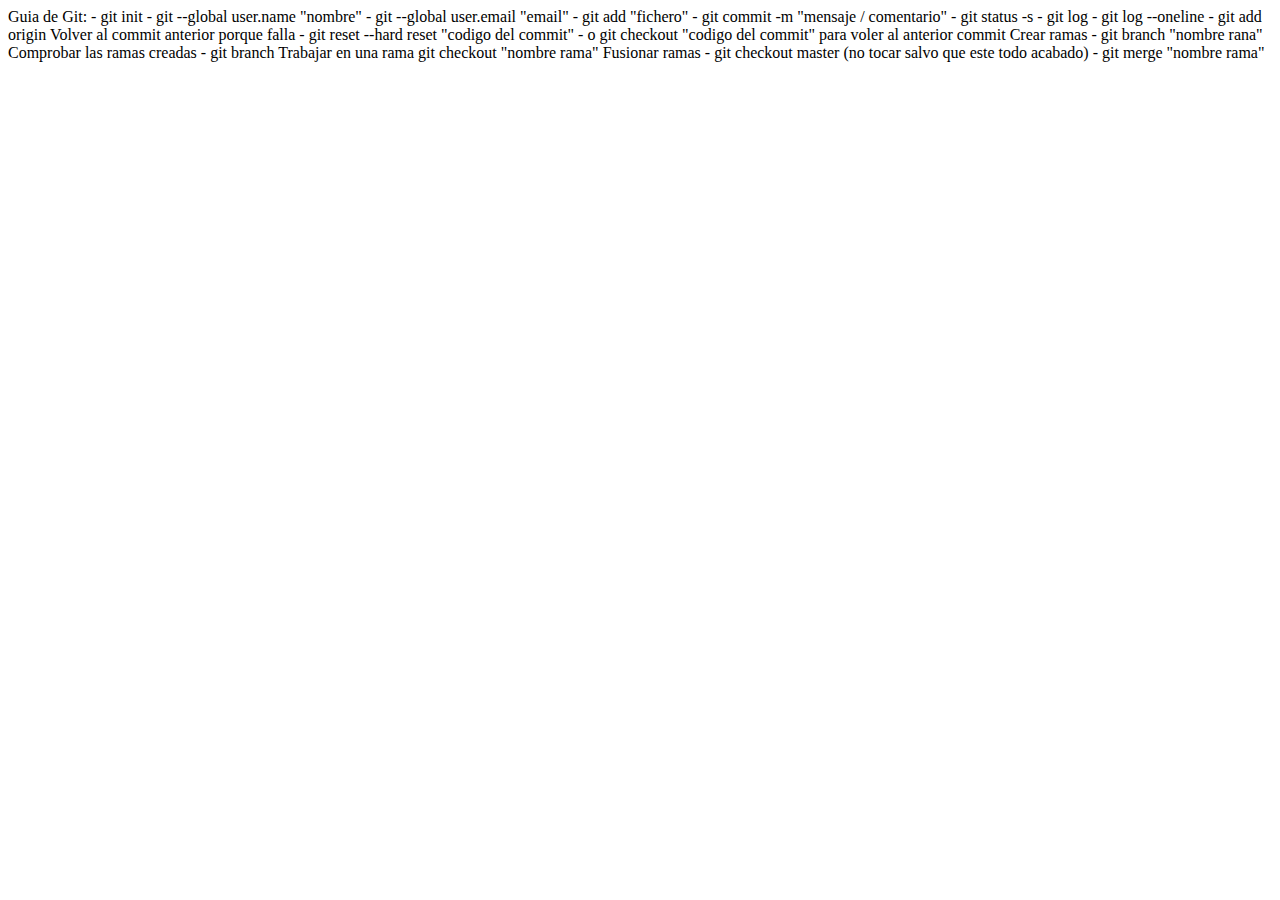
==== comandos_git.html @ 2493bf18 "Primer commit" ====
<!DOCTYPE html>
<html>
<head>
	<meta charset="utf-8">
	<meta name="viewport" content="width=device-width, initial-scale=1">
	<title></title>
</head>
<body>
    Guia de Git:
    - git init 
    - git --global user.name "nombre"
    - git --global user.email "email"
    - git add "fichero"
    - git commit -m "mensaje / comentario"
    - git status -s
    - git log
    - git log --oneline
    - git add origin 

    Volver al commit anterior porque falla
    - git reset --hard reset "codigo del commit"
    - o git checkout "codigo del commit" para voler al anterior commit

    Crear ramas
    - git branch "nombre rana"

    Comprobar las ramas creadas
    - git branch
    
    Trabajar en una rama
    git checkout "nombre rama"
    Fusionar ramas
    - git checkout master   (no tocar salvo que este todo acabado)
    - git merge "nombre rama"
</body>
</html>
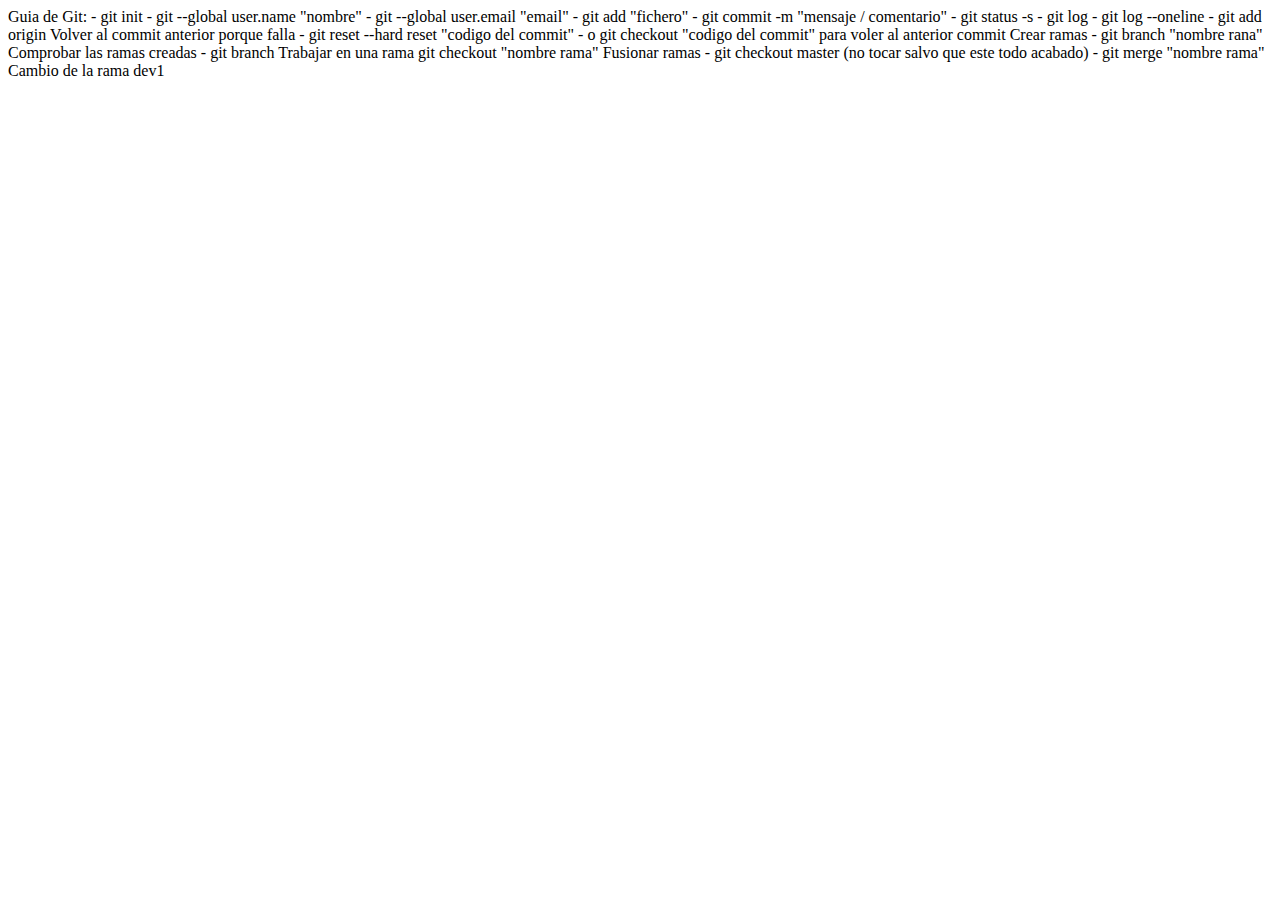
==== commit 7e93bd80: "Commit de la rama dev1" ====
--- a/comandos_git.html
+++ b/comandos_git.html
@@ -32,5 +32,7 @@
     Fusionar ramas
     - git checkout master   (no tocar salvo que este todo acabado)
     - git merge "nombre rama"
+
+    Cambio de la rama dev1
 </body>
 </html>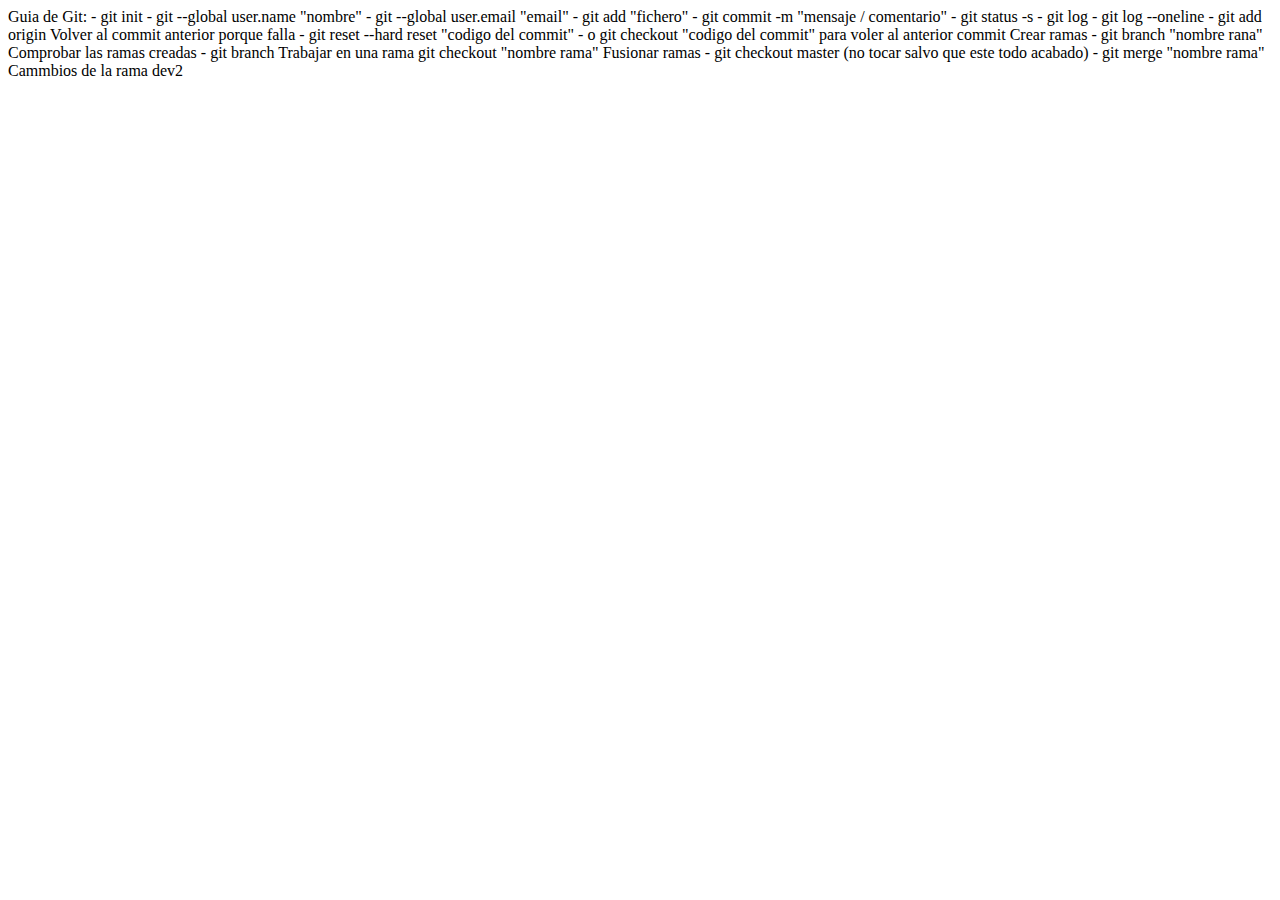
==== commit b6f7289f: "Commit de la rama dev2" ====
--- a/comandos_git.html
+++ b/comandos_git.html
@@ -33,6 +33,9 @@
     - git checkout master   (no tocar salvo que este todo acabado)
     - git merge "nombre rama"
 
-    Cambio de la rama dev1
+    
+
+
+    Cammbios de la rama dev2 
 </body>
 </html>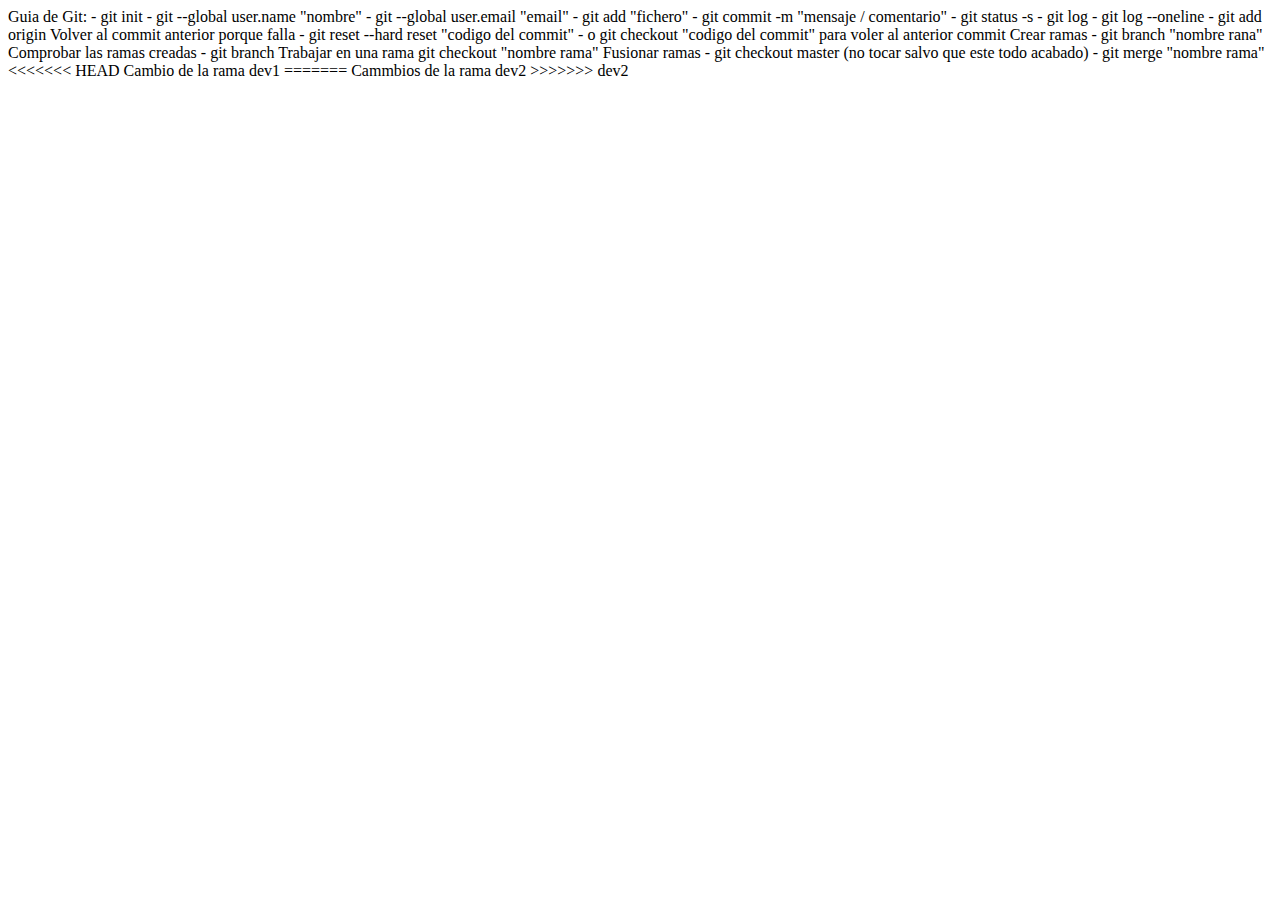
==== commit 196208a3: "Suma de las dos ramas" ====
--- a/comandos_git.html
+++ b/comandos_git.html
@@ -33,9 +33,13 @@
     - git checkout master   (no tocar salvo que este todo acabado)
     - git merge "nombre rama"
 
+<<<<<<< HEAD
+    Cambio de la rama dev1
+=======
     
 
 
     Cammbios de la rama dev2 
+>>>>>>> dev2
 </body>
 </html>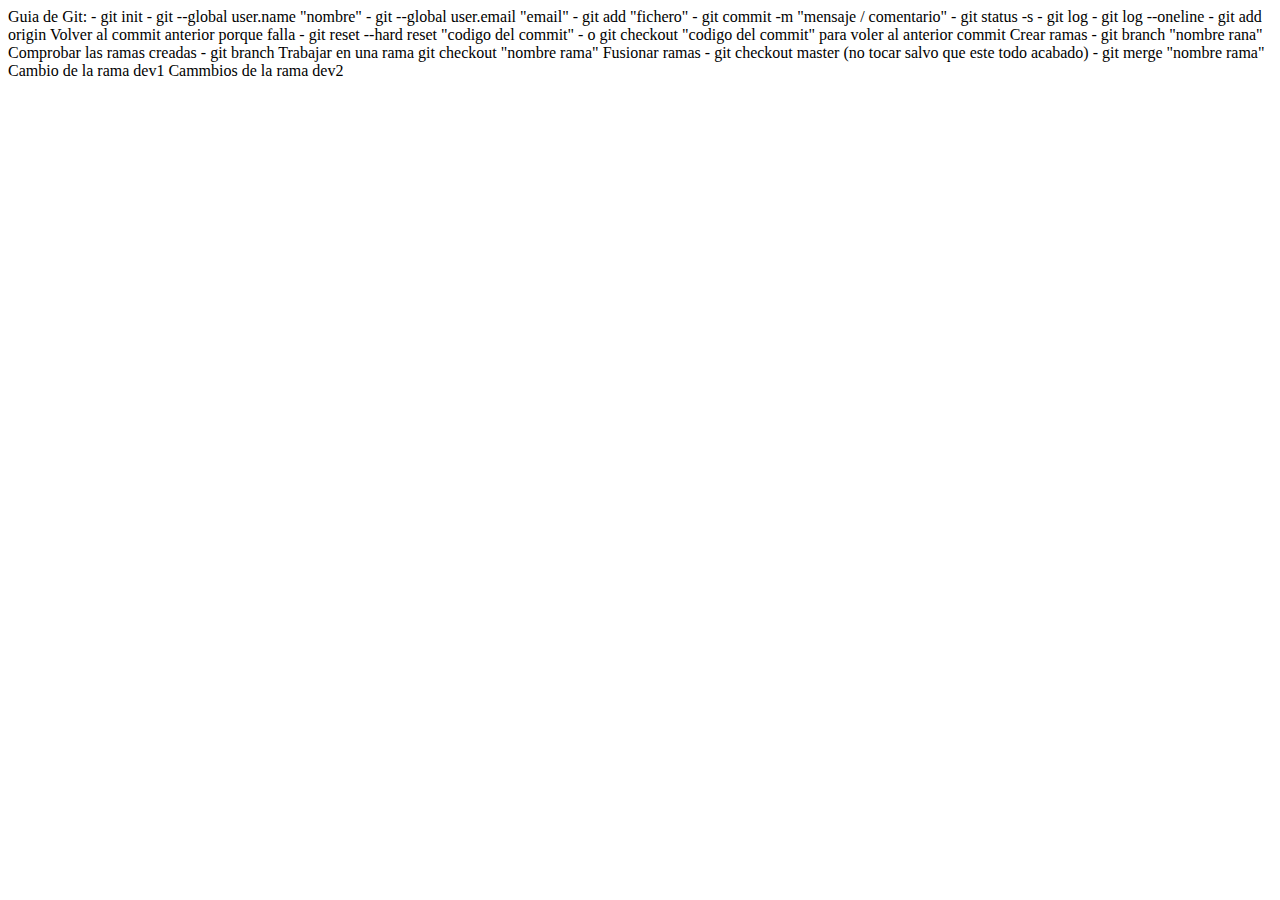
==== commit 006a5f4c: "cambios jean" ====
--- a/comandos_git.html
+++ b/comandos_git.html
@@ -33,13 +33,10 @@
     - git checkout master   (no tocar salvo que este todo acabado)
     - git merge "nombre rama"
 
-<<<<<<< HEAD
     Cambio de la rama dev1
-=======
     
 
 
     Cammbios de la rama dev2 
->>>>>>> dev2
 </body>
 </html>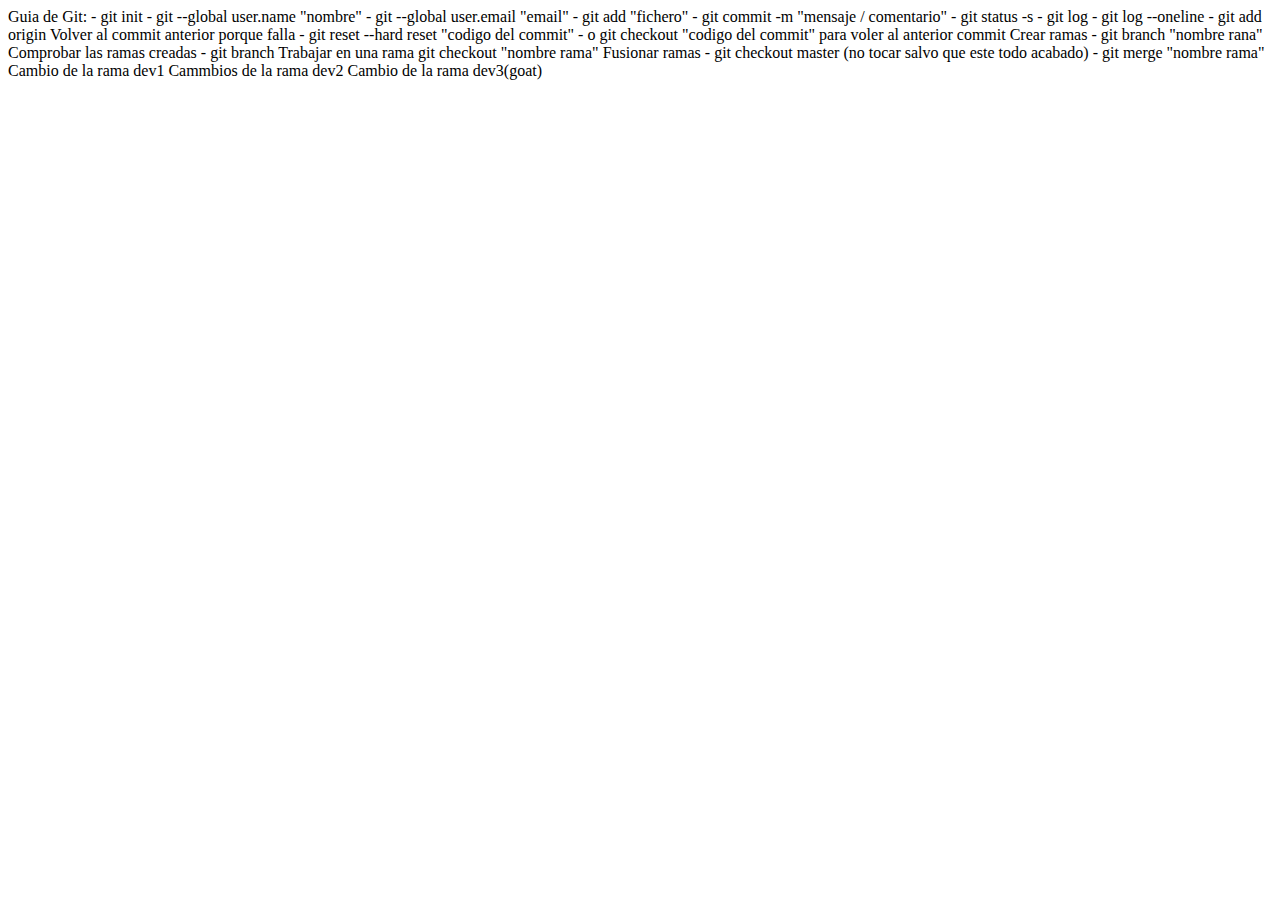
==== commit 8a15788b: "Cambios creados por Pau Alcaraz" ====
--- a/comandos_git.html
+++ b/comandos_git.html
@@ -38,5 +38,10 @@
 
 
     Cammbios de la rama dev2 
+
+    
+
+
+    Cambio de la rama dev3(goat)
 </body>
 </html>